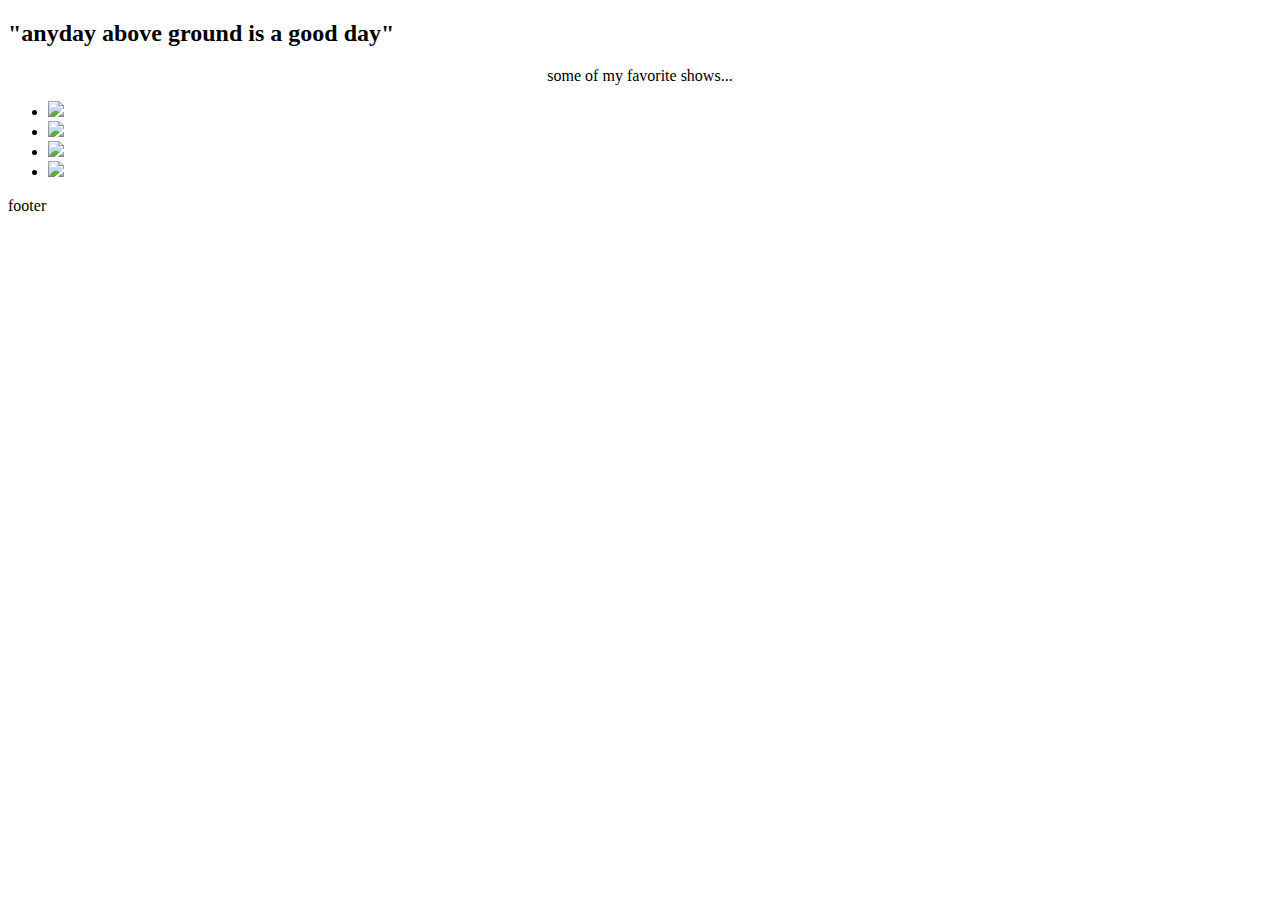
==== portfolio.html @ bbc062e0 "Update portfolio.html" ====
<!DOCTYPE html>
<html lang="en">
<head>
    <meta charset="UTF-8">
    <meta name="viewport" content="width=device-width, initial-scale=1.0">
    <title> Molly's Portfolio </title>
    <link rel="stylesheet" href="styleportfolio.css"> <!-- Ensure this path is correct -->
</head>
<body>
<div class="containerbody">
    <header class="header">
            <h2>"anyday above ground is a good day"</h2>
    </header>
    <main class="main">
        <div class="containermain">
            <div class="pg1">
                <center><p class="typed-out">some of my favorite shows...</p></center>
                <nav id="nav-menu" class="this">
                    <ul>
                        <li class="screamqueens"><img src="https://resizing.flixster.com/3buKkjE1wJtUN8l3BEm2U8XoYqc=/fit-in/705x460/v2/https://resizing.flixster.com/-XZAfHZM39UwaGJIFWKAE8fS0ak=/v3/t/assets/p11190575_i_h9_aa.jpg" width="250" id="screamqueens"></li>
                        <li class="curb"><img src="https://houston.culturemap.com/media-library/curb-your-enthusiasm-larry-david.jpg?id=51943695&width=2000&height=1500&quality=65&coordinates=216%2C0%2C10%2C0" width="250px" id="curb"></li>
                        <li class="grogu"><img src="https://gifdb.com/images/thumbnail/baby-grogu-eating-frog-0u6yjajx8jfv9yir.gif" width="250px" id="grogu"></li>
                        <li class="whitelotus"><img src="https://image.gala.de/24257666/t/XS/v4/w1440/r1.5/-/the-white-lotus-jennifer-coolidge.jpg" width="250px" id="lotus"></li>
                    </ul>
                </nav>
            </div> <!--end pg1-->


            <div class="pg2"></div>
            <div class="pg3"></div>
        </div>



    </main>
    <footer class="footer">
        footer
    </footer>
    </div> <!--end containerbody-->
  <script src="script.js"></script>
  </body>  
</html>
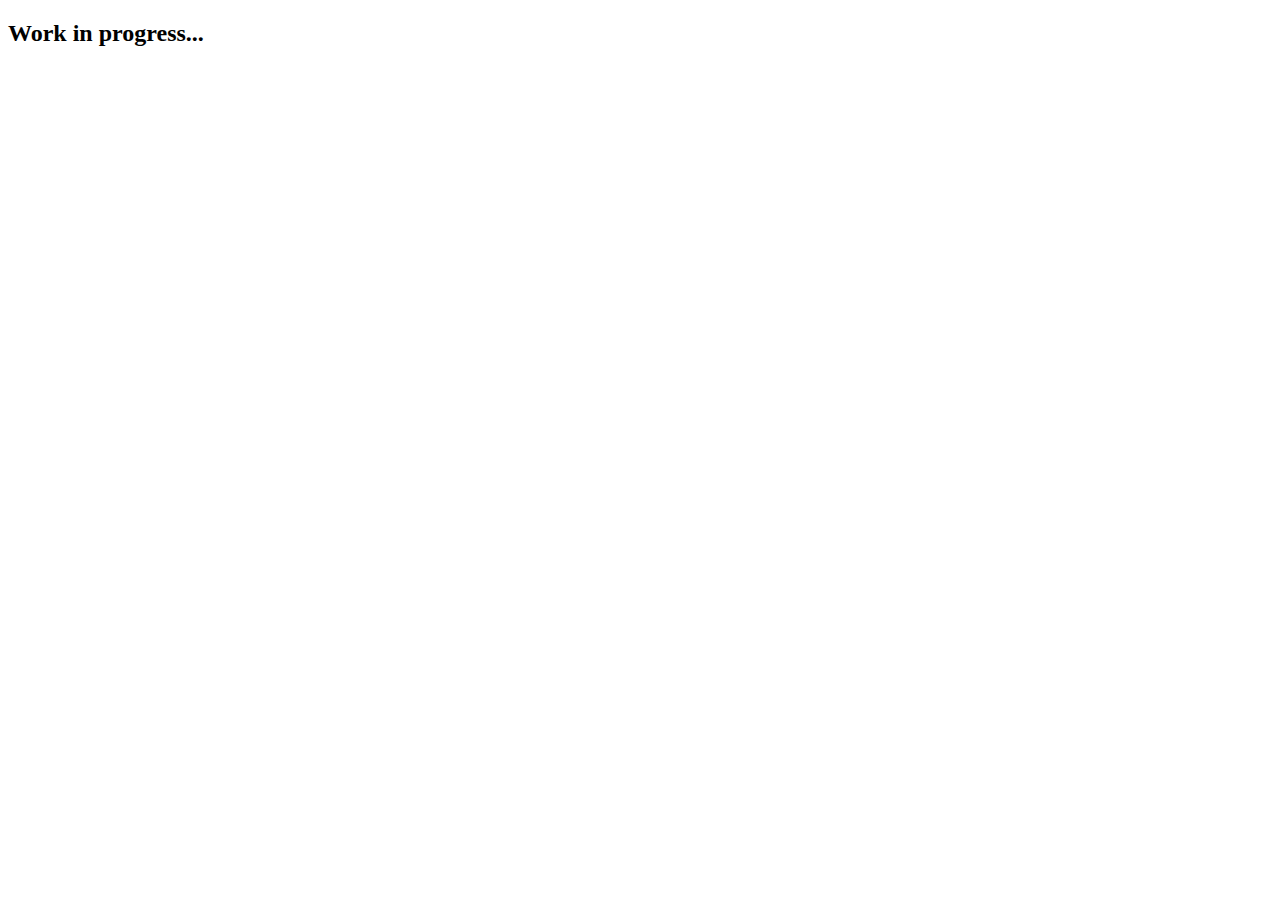
==== commit 0b7f35ce: "Update portfolio.html" ====
--- a/portfolio.html
+++ b/portfolio.html
@@ -9,19 +9,14 @@
 <body>
 <div class="containerbody">
     <header class="header">
-            <h2>"anyday above ground is a good day"</h2>
+            <h2>Work in progress...</h2>
     </header>
     <main class="main">
         <div class="containermain">
             <div class="pg1">
-                <center><p class="typed-out">some of my favorite shows...</p></center>
+               
                 <nav id="nav-menu" class="this">
-                    <ul>
-                        <li class="screamqueens"><img src="https://resizing.flixster.com/3buKkjE1wJtUN8l3BEm2U8XoYqc=/fit-in/705x460/v2/https://resizing.flixster.com/-XZAfHZM39UwaGJIFWKAE8fS0ak=/v3/t/assets/p11190575_i_h9_aa.jpg" width="250" id="screamqueens"></li>
-                        <li class="curb"><img src="https://houston.culturemap.com/media-library/curb-your-enthusiasm-larry-david.jpg?id=51943695&width=2000&height=1500&quality=65&coordinates=216%2C0%2C10%2C0" width="250px" id="curb"></li>
-                        <li class="grogu"><img src="https://gifdb.com/images/thumbnail/baby-grogu-eating-frog-0u6yjajx8jfv9yir.gif" width="250px" id="grogu"></li>
-                        <li class="whitelotus"><img src="https://image.gala.de/24257666/t/XS/v4/w1440/r1.5/-/the-white-lotus-jennifer-coolidge.jpg" width="250px" id="lotus"></li>
-                    </ul>
+                    
                 </nav>
             </div> <!--end pg1-->
 
@@ -34,7 +29,7 @@
 
     </main>
     <footer class="footer">
-        footer
+        
     </footer>
     </div> <!--end containerbody-->
   <script src="script.js"></script>
